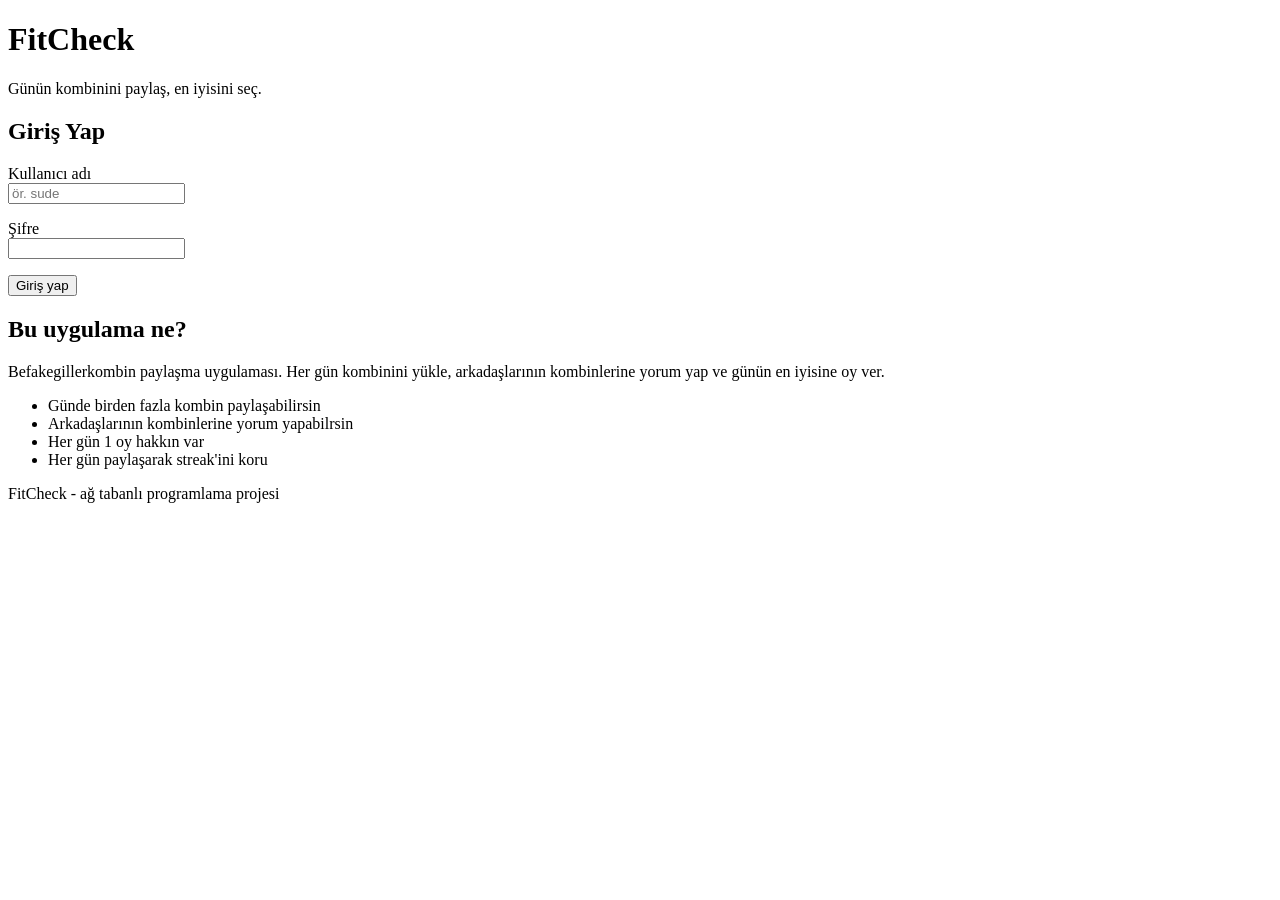
==== index.html @ a020d90e "Giriş sayfası HTML iskeleti oluşturuldu" ====
<!DOCTYPE html>
<html lang="tr">

<head>
  <meta charset="UTF-8">
  <meta name="viewport" content="width=device-width, initial-scale=1.0">
  <title>FitCheck - Giriş</title>

</head>

<body>

  <header>
    <!-- header: sayfanın üst kısmı (logo, baslık) -->
    <h1>FitCheck</h1>
    <p>Günün kombinini paylaş, en iyisini seç.</p>
  </header>

  <main>

    
    <section>
      <h2>Giriş Yap</h2>

      <form action="feed.html">
        <!--
          kullanıcıdan bilgi alan alan
          "Giriş yap" basınca feed.html sayfasına gider
          simdilik sifre kontrolu yok ilerde js ile gelecek
        -->

        <p>
          <label for="username">Kullanıcı adı</label><br>
          <!-- burdaki for ile input'un id'si aynı ki
             ustteki yazıya tıklayınca da kutu secilsin -->
          <input type="text" id="username" name="username" placeholder="ör. sude" required>
          <!-- placeholder: kutu bosken gri ornek yazısı
               required: boş bırakılırsa form gönderilmez -->
        </p>

        <p>
          <label for="password">Şifre</label><br>
          <input type="password" id="password" name="password" required>
        </p>

        <button type="submit">Giriş yap</button>
        <!-- type="submit": basınca formu gönderir (action gerceklesir yani) -->

      </form>
    </section>

    <section>
      <h2>Bu uygulama ne?</h2>
      <p>Befakegillerkombin paylaşma uygulaması. Her gün kombinini yükle, arkadaşlarının kombinlerine yorum yap ve günün en iyisine oy ver. </p>
     
      <ul> <!-- sırasız liste-->
        <li>Günde birden fazla kombin paylaşabilirsin</li>
        <li>Arkadaşlarının kombinlerine yorum yapabilrsin</li>
        <li>Her gün 1 oy hakkın var</li>
        <li>Her gün paylaşarak streak'ini koru</li>
      </ul>
    </section>

  </main>

  <footer>
    <!-- sayfanın alt kısmı -->
    <p>FitCheck - ağ tabanlı programlama projesi</p>
  </footer>

</body>
</html>
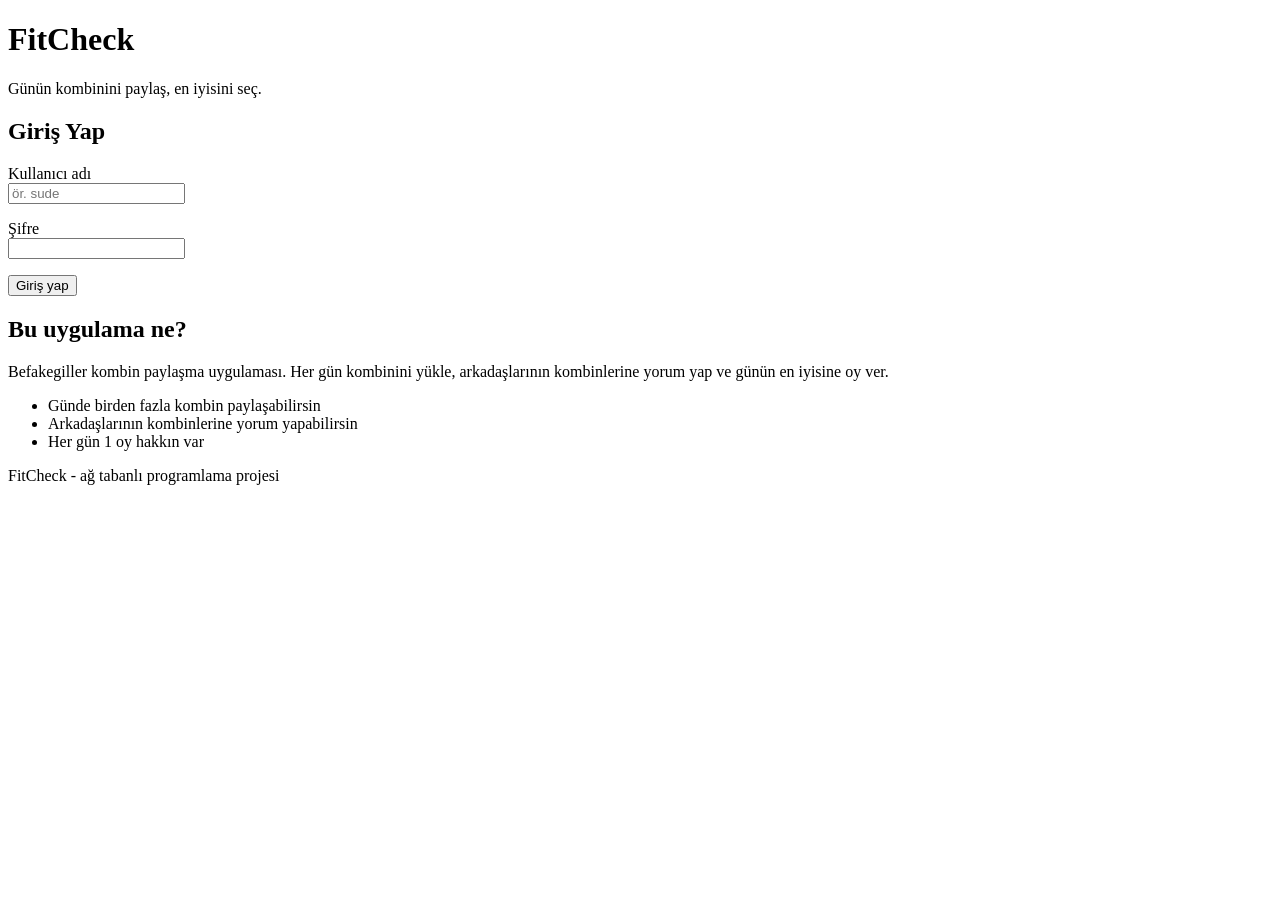
==== commit 115a6991: "Giriş sayfasından streak maddesi kaldırıldı, tanıtım metni ve yazım hataları düzeltildi" ====
--- a/index.html
+++ b/index.html
@@ -5,6 +5,13 @@
   <meta charset="UTF-8">
   <meta name="viewport" content="width=device-width, initial-scale=1.0">
   <title>FitCheck - Giriş</title>
+
+  <link rel="icon" type="image/png" href="images/apple.png">
+  <!-- 
+  sekmede görünen küçük site logosu (favicon)
+  rel: relation, dosyanın sekme ikonu olduğunu belirtir
+  type: görselin dosya formatını belirtir 
+-->
 
 </head>
 
@@ -51,13 +58,12 @@
 
     <section>
       <h2>Bu uygulama ne?</h2>
-      <p>Befakegillerkombin paylaşma uygulaması. Her gün kombinini yükle, arkadaşlarının kombinlerine yorum yap ve günün en iyisine oy ver. </p>
+      <p>Befakegiller kombin paylaşma uygulaması. Her gün kombinini yükle, arkadaşlarının kombinlerine yorum yap ve günün en iyisine oy ver. </p>
      
       <ul> <!-- sırasız liste-->
         <li>Günde birden fazla kombin paylaşabilirsin</li>
-        <li>Arkadaşlarının kombinlerine yorum yapabilrsin</li>
+        <li>Arkadaşlarının kombinlerine yorum yapabilirsin</li>
         <li>Her gün 1 oy hakkın var</li>
-        <li>Her gün paylaşarak streak'ini koru</li>
       </ul>
     </section>
 
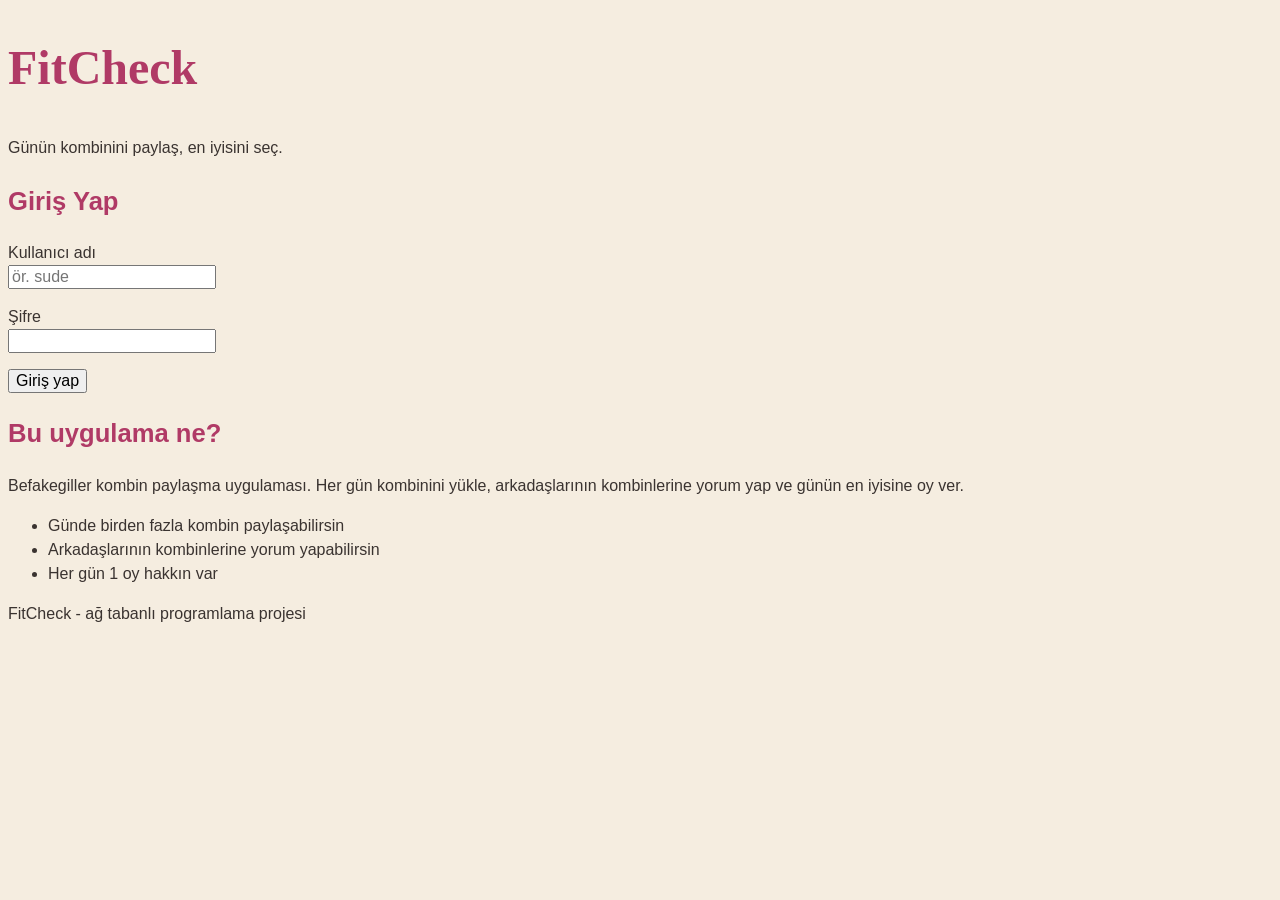
==== commit 35c7590d: "Harici CSS dosyası eklendi, sayfalara bağlandı, renk paleti ve yazı tipleri tanımlandı" ====
--- a/index.html
+++ b/index.html
@@ -7,6 +7,7 @@
   <title>FitCheck - Giriş</title>
 
   <link rel="icon" type="image/png" href="images/apple.png">
+  <link rel="stylesheet" href="style.css">
   <!-- 
   sekmede görünen küçük site logosu (favicon)
   rel: relation, dosyanın sekme ikonu olduğunu belirtir
--- a/style.css
+++ b/style.css
@@ -0,0 +1,65 @@
+/* FitCheck - ortak stil dosyası */
+
+body {
+    font-family: "Trebuchet MS", "Segoe UI", Arial, sans-serif;
+    line-height: 1.5;
+    background-color: var(--bej);
+    color: var(--yazi);
+  }
+  
+  h1 {
+    font-family: "Noteworthy", "Snell Roundhand", "Ink Free", "Segoe Print", "Segoe Script", "Brush Script MT", cursive;
+    font-size: 3rem;
+    font-weight: 700;
+  }
+  
+  h2 {
+    font-family: "Chalkboard SE", "Chalkboard", "Comic Sans MS", "Segoe Print", sans-serif;
+    font-size: 1.6rem;
+  }
+  
+  h3 {
+    font-size: 1.2rem;
+  }
+  
+  h4 {
+    font-size: 1rem;
+  }
+  
+  button,
+  input,
+  select,
+  textarea {
+    font-family: inherit;
+    font-size: 1rem;
+  }
+  
+  small {
+    font-size: 0.85rem;
+  }
+
+
+
+  
+/* Renk paleti */
+:root {
+    --bej: #f5ede0;
+    --krem: #fffaf4;
+    --yazi: #3a3330;
+    --pembe-koyu: #b03a66;
+    --pembe-acik: #f8c8d8;
+    --turkuaz: #1a7a71;
+    --turkuaz-acik: #5cc4b8;
+    --fistik: #c5dd8f;
+    --pastel-yesil: #cdebd3;
+    --acik-mavi: #cfe7f3;
+  }
+  
+  h1,
+  h2 {
+    color: var(--pembe-koyu);
+  }
+  
+  a {
+    color: var(--turkuaz);
+  }
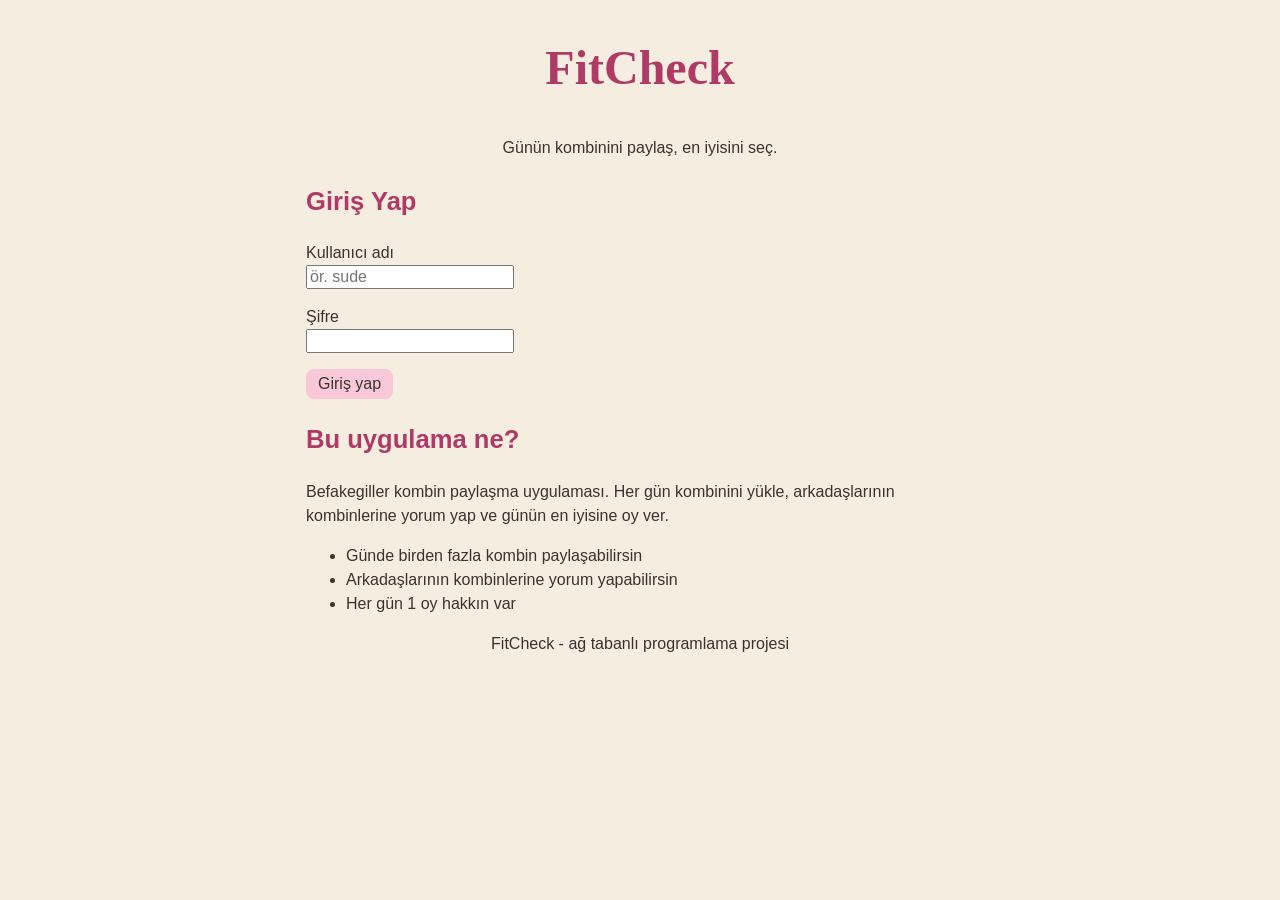
==== commit 4e19b642: "Kullanıcı verisi (seed.js) eklendi, giriş sayfasına bağlandı" ====
--- a/index.html
+++ b/index.html
@@ -74,6 +74,6 @@
     <!-- sayfanın alt kısmı -->
     <p>FitCheck - ağ tabanlı programlama projesi</p>
   </footer>
-
+  <script src="seed.js"></script>
 </body>
 </html>
--- a/style.css
+++ b/style.css
@@ -53,6 +53,7 @@
     --fistik: #c5dd8f;
     --pastel-yesil: #cdebd3;
     --acik-mavi: #cfe7f3;
+    --yazi-soluk: #6e6360;
   }
   
   h1,
@@ -63,3 +64,199 @@
   a {
     color: var(--turkuaz);
   }
+
+
+/* Kutu modeli: genişliğe padding ve border dahil */
+* {
+    box-sizing: border-box;
+  }
+  
+  /* Sayfa içeriği ortada */
+  main {
+    max-width: 700px;
+    margin: 0 auto;
+    padding: 0 16px;
+  }
+  
+  /* Kombin kartı */
+  article {
+    background-color: var(--krem);
+    border: 1px solid var(--pembe-acik);
+    border-radius: 12px;
+    padding: 16px;
+    margin-bottom: 24px;
+  }
+  
+  /* Kart içindeki yorumlar bölümü */
+  article section {
+    background-color: var(--pastel-yesil);
+    border-radius: 8px;
+    padding: 12px;
+    margin-top: 12px;
+  }
+  
+  /* Butonlar */
+  button {
+    background-color: var(--pembe-acik);
+    color: var(--yazi);
+    border: none;
+    border-radius: 8px;
+    padding: 6px 12px;
+    cursor: pointer;
+  }
+
+
+
+  /* Sayfa başlığı ve alt bilgi ortada */
+body > header,
+footer {
+  text-align: center;
+}
+
+/* Ortak menü: Flexbox ile yan yana */
+nav ul {
+  display: flex;
+  justify-content: center;
+  flex-wrap: wrap;
+  gap: 12px;
+  list-style: none;
+  padding: 0;
+  margin: 0;
+}
+
+nav a {
+  display: block;
+  padding: 8px 16px;
+  background-color: var(--turkuaz-acik);
+  color: var(--yazi);
+  border-radius: 20px;
+  text-decoration: none;
+}
+
+nav a:hover {
+  background-color: var(--pembe-acik);
+}
+
+
+
+/* Kombin kartı başlığı: avatar solda, isim ve saat sağda alt alta */
+article > header {
+  display: flex;
+  align-items: center;
+  gap: 12px;
+  margin-bottom: 12px;
+}
+
+article > header img {
+  border-radius: 50%;
+  object-fit: cover;
+}
+
+article > header a {
+  display: block;
+  font-weight: bold;
+  color: var(--yazi);
+  text-decoration: none;
+}
+
+article > header a:hover {
+  text-decoration: underline;
+}
+
+article > header small {
+  display: block;
+  color: var(--yazi-soluk);
+}
+
+
+/* Profil sayfası: bölümler kart görünümünde */
+.kart {
+  background-color: var(--krem);
+  border: 1px solid var(--pembe-acik);
+  border-radius: 12px;
+  padding: 16px;
+  margin-bottom: 24px;
+}
+
+.kart h2 {
+  margin-top: 0;
+}
+
+/* Profil bilgisi: foto solda, isim ve bio sağda */
+.profil-kart {
+  display: flex;
+  align-items: center;
+  gap: 20px;
+}
+
+.profil-kart img {
+  border-radius: 50%;
+  object-fit: cover;
+}
+
+.profil-kart h3,
+.profil-kart p {
+  margin: 0;
+}
+
+.profil-kart h3 {
+  font-size: 1.5rem;
+}
+
+
+/* Geçmiş sayfası: günler Grid ile 2 sütun */
+.gecmis-gunler {
+  display: grid;
+  grid-template-columns: 1fr 1fr;
+  gap: 16px;
+}
+
+.gecmis-gunler h2 {
+  grid-column: 1 / -1;
+}
+
+
+/* Bugünün sıralaması tablosu */
+table {
+  width: 100%;
+  border-collapse: collapse;
+  background-color: var(--krem);
+}
+
+th,
+td {
+  border: 1px solid var(--pembe-acik);
+  padding: 8px;
+  text-align: center;
+  vertical-align: middle;
+}
+
+thead th {
+  background-color: var(--acik-mavi);
+}
+
+td img {
+  display: block;
+  margin: 0 auto;
+  border-radius: 6px;
+}
+
+
+/* Mobil uyum: ekran 600px'ten darsa */
+@media (max-width: 600px) {
+  h1 {
+    font-size: 2.2rem;
+  }
+
+  .gecmis-gunler {
+    grid-template-columns: 1fr;
+  }
+
+  textarea {
+    width: 100%;
+  }
+
+  input {
+    max-width: 100%;
+  }
+}
